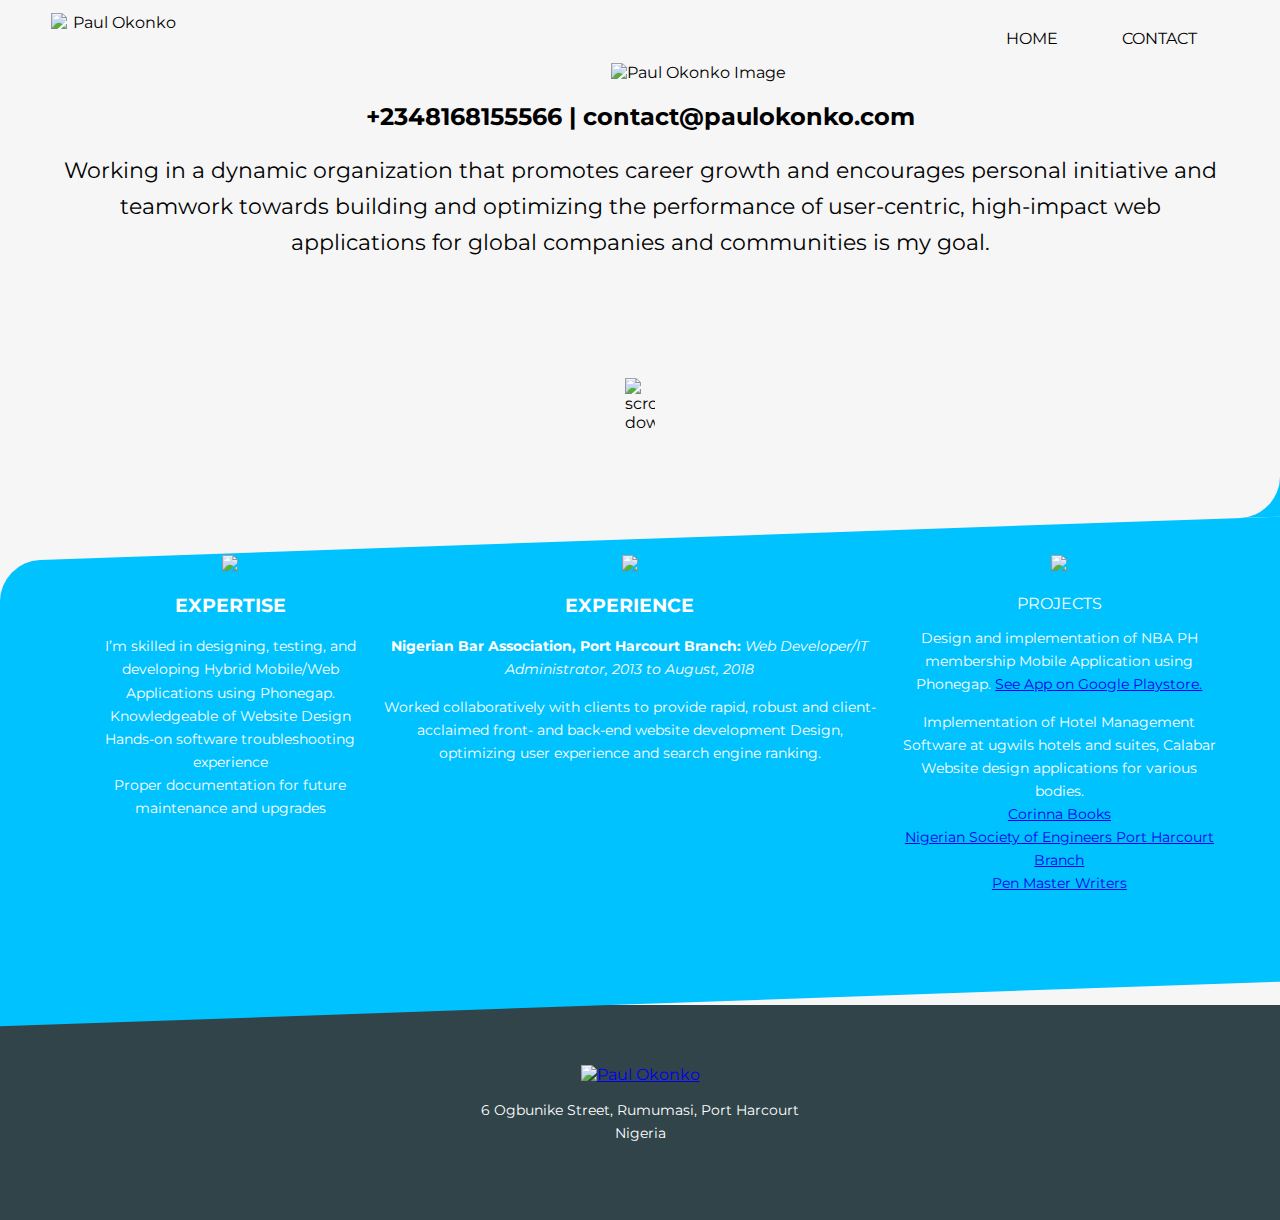
==== index.html @ e8537297 "added contact page" ====
<!DOCTYPE html>
<html lang="en"> 
    <head> 
        <meta charset="UTF-8">
        <meta name="viewport" content="width=device-width, initial-scale=1.0">
        <meta http-equiv="X-UA-Compatible" content="ie=edge">
        <link rel="stylesheet" href="css/main.css">
      <title>Paul E. Okonko, mnse Curriculum Vitae</title> 
    </head>
    <body>
        <div class="container">
              <header>
                  <img src="https://res.cloudinary.com/www-paulokonko-com/image/upload/v1567038247/Screenshot_2019-08-29_at_1.23.26_AM_eoq0xd.png" alt="Paul Okonko" class="logo">

                    <nav> 
                        <a href="#" class="hide-desktop">
                          <img src="https://res.cloudinary.com/www-paulokonko-com/image/upload/v1567040498/ham_oeemd6.svg" alt="toggle menu" class="menu" id="menu">
                        </a>

                        <ul class="show-desktop hide-mobile" id="nav">
                          <li id="exit" class="exit-btn hide-desktop">
                              <img src="https://res.cloudinary.com/www-paulokonko-com/image/upload/v1567040491/exit_z4sefc.svg" alt="exit menu">
                          </li>
                          <li ><a href="index.html">HOME</a></li>
                          <!-- <li><a href="#PROFESSIONAL">EXPERIENCE</a></li>
                          <li><a href="#PROJECTS">PROJECTS</a></li> -->
                          <li><a href="contact.html">CONTACT</a></li>
                          <!-- <li><a href="#EDUCATION">EDUCATION</a></li> -->
                          <!-- <li><a href="#MEMBERSHIP"> MEMBERSHIP</a></li> -->
                          <!-- <li><a href="#HOBBIES">HOBBIES</a></li>
                          <li><a href="#REFEREES">REFEREES</a></li> -->
                        </ul>
                    </nav>
               </header>
             
          
              <div class="gray-container">

                  <img src="https://res.cloudinary.com/www-paulokonko-com/image/upload/ar_1:1,b_rgb:00c2ff,bo_5px_solid_rgb:000000,c_fill,g_auto,r_max,w_1000/v1566491569/my-pix_h4xagt.jpg" alt="Paul Okonko Image" class="paul"> 

                  <h2> +2348168155566 | contact@paulokonko.com</h2>

                  <p class="subhead"> Working in a dynamic organization that promotes career growth and encourages personal initiative and teamwork towards building and optimizing the performance of user-centric, high-impact web applications for global companies and communities is my goal.
                  </p>
                  <img src="https://res.cloudinary.com/www-paulokonko-com/image/upload/v1567042547/scroll_peh7tu.svg" alt="scroll down" class="scroll hide-mobile show-desktop">

              </div>
        </div>

        <div class="bio-data">
            <div class="container">
                <ul>
                      <li>
                          <img src="https://res.cloudinary.com/www-paulokonko-com/image/upload/v1567044444/expertise_umvqac.png"> <h3 id="EXPERTISE">EXPERTISE</h3>
                          
                          <p>I’m skilled in designing, testing, and developing Hybrid Mobile/Web Applications using Phonegap.<br>
                          Knowledgeable of Website Design<br>
                          Hands-on software troubleshooting experience<br>
                          Proper documentation for future maintenance and upgrades</p>
                    </li><p></p>
                    <li>
                       <img src="https://res.cloudinary.com/www-paulokonko-com/image/upload/v1567047013/expertise_lmwujh.png">  <h3 id="PROFESSIONAL">EXPERIENCE</h3>
                        
                       <p>
                          <strong>Nigerian Bar Association, Port Harcourt Branch:</strong><em> Web Developer/IT Administrator, 2013 to August, 2018</em></p>

                      <p>
                        Worked collaboratively with clients to provide rapid, robust and client-acclaimed front- and back-end website development Design, optimizing user experience and search engine ranking.
                        </p>
              
                      </li>
                    
                    <p></p>
                      <li>
                        <img src="https://res.cloudinary.com/www-paulokonko-com/image/upload/v1567047563/expertise_ulohgh.png"> <h3 id="PROJECTS"></h3>PROJECTS</h3>
                        <p>
                                Design and implementation of NBA PH membership Mobile Application using Phonegap. <a href="https://play.google.com/store/apps/details?id=com.nba_ph.app" target="blank">See App on Google Playstore.</a><p></p>
                                  
                              <p>
                                Implementation of Hotel Management Software at ugwils hotels and suites, Calabar<br>
                                
                                Website design applications for various bodies. <br>
                                
                                      <a href="http://www.corinnabooks.com" target="blank">Corinna Books</a>   <br>        
                                  
                                      <a href="https://nseph2.org" target="blank">Nigerian Society of Engineers Port Harcourt Branch</a><br>
                                    
                                  
                                      <a href="http://www.penmasterwriters.com" target="blank">Pen Master Writers</a>  </p><br>
                          
                  </li>
                       <!-- <li>
                    <img src="https://res.cloudinary.com/www-paulokonko-com/image/upload/v1567048281/12_bswzg8.png"> <h3 id="EDUCATION">EDUCATION</h3>
                      <p><strong>University of Uyo, Uyo, Nigeria</strong> Bachelor of Engineering in Electrical/Electronics Engineering - 
                          <em> August, 2011. </em></p></li> -->
                    
                <!-- <p>
                  <h3 id="MEMBERSHIP"><img src="https://res.cloudinary.com/www-paulokonko-com/image/upload/v1566514101/arrow_gnily4.png"> MEMBERSHIP OF PROFESSIONAL BODIES:</h3>
                  
                    
                    <li>Member Nigerian Society of Engineers (NSE)
                      </li>
                    <li>Member Nigerian Institute of Electrical and Electronics Engineers (NIEEE)
                      </li>
                  
                    <h3 id="HOBBIES"><img src="https://res.cloudinary.com/www-paulokonko-com/image/upload/v1566514101/arrow_gnily4.png" >HOBBIES:</h3>
                   
                    <li>Reading technology books and listening to music
                      </li>
                   
                  </p>
                    -->

                    
                </ul>

            </div>
        </div>

              <!-- <div class="contact">
                  <div class="container">
                          <p ><b> Please extend job opening invitation to me</b></p>
                          <form action="" id="">
                            <b>Name of Company: <input type="text" name="usrname"></b>
                          <b><p><textarea rows="6" cols="50" name="comment" form="usrform">
                          Drop a short message... Thanks</textarea></b></p>
                          <input type="submit" >
                          </form>
                          <br>
                  </div>
            </div>   -->

     <footer>
        <div class="footer-container">
            <div class="container">

              <a href="#">
                <img src="https://res.cloudinary.com/www-paulokonko-com/image/upload/v1567038247/Screenshot_2019-08-29_at_1.23.26_AM_eoq0xd.png" alt="Paul Okonko" class="logo">
              </a>
              <p>6 Ogbunike Street, Rumumasi, Port Harcourt<br>Nigeria</p>
              <!-- <ul class="footer-links">
              <li><a href="http://paulokonko.com/" target="blank">Designed by www.paulokonko.com
              </a></li>
            </ul> -->

            </div>
        </div>  
     </footer>
       

    </body>
  </html>
---- css/main.css ----
@import url('https://fonts.googleapis.com/css?family=Montserrat:400,600');

body {
    margin: 0;
    font-family: 'Montserrat', sans-serif;
    background: #f6f6f6;
}
* {
    box-sizing: border-box;
  }
  

p, blockquote {
    font-size: .9em;
    line-height: 1.6em;
}
 
nav ul {
    list-style-type: none;
    margin: 0%;
    padding: 0;
}

.container {
    text-align: center;
    padding: .8em 1.2em;
}

.logo {
    width: 130px;
    height: 35px;
}

.hide-mobile {
    display: none;
}

header {
    display: flex;
    justify-content: space-between;
}

.menu {
    width: 25px;
    margin-top: 45%;
}

.paul {
    width: 30%;
    margin: 2em auto 0em 10%;
}
.gray-container {
    background: #f6f6f6;
    padding: 2em 0 0em;
    margin-top: -65px;
}

h2, .subhead {
    position: relative;
    z-index: 3;
} 

.subhead {
    font-size: 1.1em;
}

.bio-data {
    width: 100%;
    background: #00C2ff;
    color: white;
    margin-top: 5%;
    padding: .2em 0 1em;
    border-top-left-radius: 40px;
    transform: skewY(-2deg);

}

.bio-data::before{
    content: "";
    width: 40px;
    height: 40px;
    background-color: #00C2ff;
    position: absolute;
    top: -40px;
    right: 0px;
    z-index: -2;
}

.bio-data::after {
    content: "";
    width: 80px;
    height: 80px;
    background-color: #f6f6f6;
    top: -80px;
    position: absolute;
    right: 0;
    border-radius: 50%;
    z-index: -1;
}

.bio-data ul {
    transform: skewY(2deg);
}

.bio-data ul li {
    margin-bottom: 1em;
    list-style: none;
}

.bio-data ul li p {
   padding: 0 .5em;
}

.bio-data ul li img {
    width: 25%;
}

.footer-container {
    width: 100%;
    background: #30444A;
    color: white;
    padding: 3em 0;
    /* border-top-right-radius: 40px;
    transform: skewY(2deg); */
}

/* .footer-container .container {
    transform: skewY(-2deg);
} */

/* .footer-container::before {
    content: "";
    width: 40px;
    height: 40px;
    background-color: #3d444a;
    position: absolute;
    top: -39px;
    left: 0;
    z-index: -2;
    
} */

/* .footer-container:after {
    content: "";
    width: 80px;
    height: 80px;
    background-color:#f6f6f6;
    position: absolute;
    top: -80px;
    left: 0;
    border-radius: 50%;
} */

ul .footer-links {
    margin: 0 auto;
  
}

ul .footer-links li {
    display: inline-block;
}

ul .footer-links li a {
    color: #9d9d9d;
    font-size: .8em;
}
av ul {
    position: fixed;
    width: 60%;
    top: 0;
    right: 0;
    text-align: left;
    background: rgb(36,41,44);
    height: 100%;
    z-index: 7;
    padding-top: 3em;
}

nav ul li a {
    color: white;
    text-decoration: none;
    display: block;
    width: 100%;
    padding: 1em 2em;
    background-color: rgb(49, 55, 59);
}

nav ul li a:hover {
    background-color: rgb(65, 73, 78);
}

.exit-btn {
    margin-bottom: 1em;
    margin-top: -1.3em;
    text-align: right;
    padding: 0 1.4em;
}

.exit-btn img {
    width: 15px;
    cursor: pointer;
}

@media only screen and (min-width: 650px)  {

    .paul {
        width: 20%;
    }

    h1 {
        font-size: 2em;
        margin: 0;
    }

    .subhead {
        font-size: 1.4em;
        margin-bottom: 8%;
    }

    .bio-data {
        margin: 0;
    }

    .bio-data img {
        width: 25%;
    }

    /* .bio-data ul li:nth-child(3) img {
        width: 11%;
        margin-top: -6px;
    } */

    .bio-data ul {
        display: flex;
        margin-top: 1em;
        align-items: left;
    }

    .bio-data ul li {
        margin-bottom: 0;
    }

    .bio-data ul li p {
        padding: 0 .8em;
    }

    .bio-data ul {
        display: flex;
    }

    nav ul {
        width: 30%;
    }

}

@media only screen and (min-width: 875px)  {

    .subhead {
        margin-bottom: 10%;
    }

    .bio-data ul {
        margin: 0 0 4% 0;
    }

    .gray-container ul {
        margin: 4% 0 0;
    }

}

@media only screen and (min-width: 1024px)  {
/* 
    .cta {
        width: 50%;
    } */

    .container {
        width: 95%;
        margin: 0 auto;
    }

    .show-desktop {
        display: block;
        margin: 0 auto 8% auto;
    }

    .hide-desktop {
        display: none;
    }

    nav ul {
        position: inherit;
        width: auto;
        background: none;
        height: auto;
        display: flex;
        padding-top: 0;
    }

    nav ul li {
        float: left;
    }

    nav ul li a {
        color: black;
        background-color: inherit;
        text-align: right;
        padding: 1em 2em;
    }

    nav ul li a:hover {
        background-color: inherit;
    }

    .scroll {
        width: 30px;
        animation: move 1s infinite alternate;
    }

    @keyframes move {
        from {
            transform: translateY(0px);
        }
        to {
            transform: translateY(20px);
        }
    }

}

@media only screen and (min-width: 1600px)  {

    .paul {
        width: 40%;
        margin: 5em auto 3em 10%;
    }

    .container {
        width: 80%;
    }

    .bio-data-container {
        padding: 4em 0 2em;
    }

    .bio-data-container ul li p, blockquote {
        font-size: 1.3em;
    }

    .gray-container {
        padding: 1em 0 2em;
    }

    h2 {
        margin-top: 4em;
    }

    .bio-data-container img {
        width: 15%;
    }

    /* .blue-container ul li:nth-child(3) img {
        width: 8%;
        margin-top: -4px;
    } */

}
/* nav ul li {
    float: left;
}

nav ul li a {
    color: white;
    background-color: inherit;
    text-align: right;
    padding: 1em 2em;
    text-decoration: none;
}

nav ul li a:hover{
    background-color: inherit;
} */
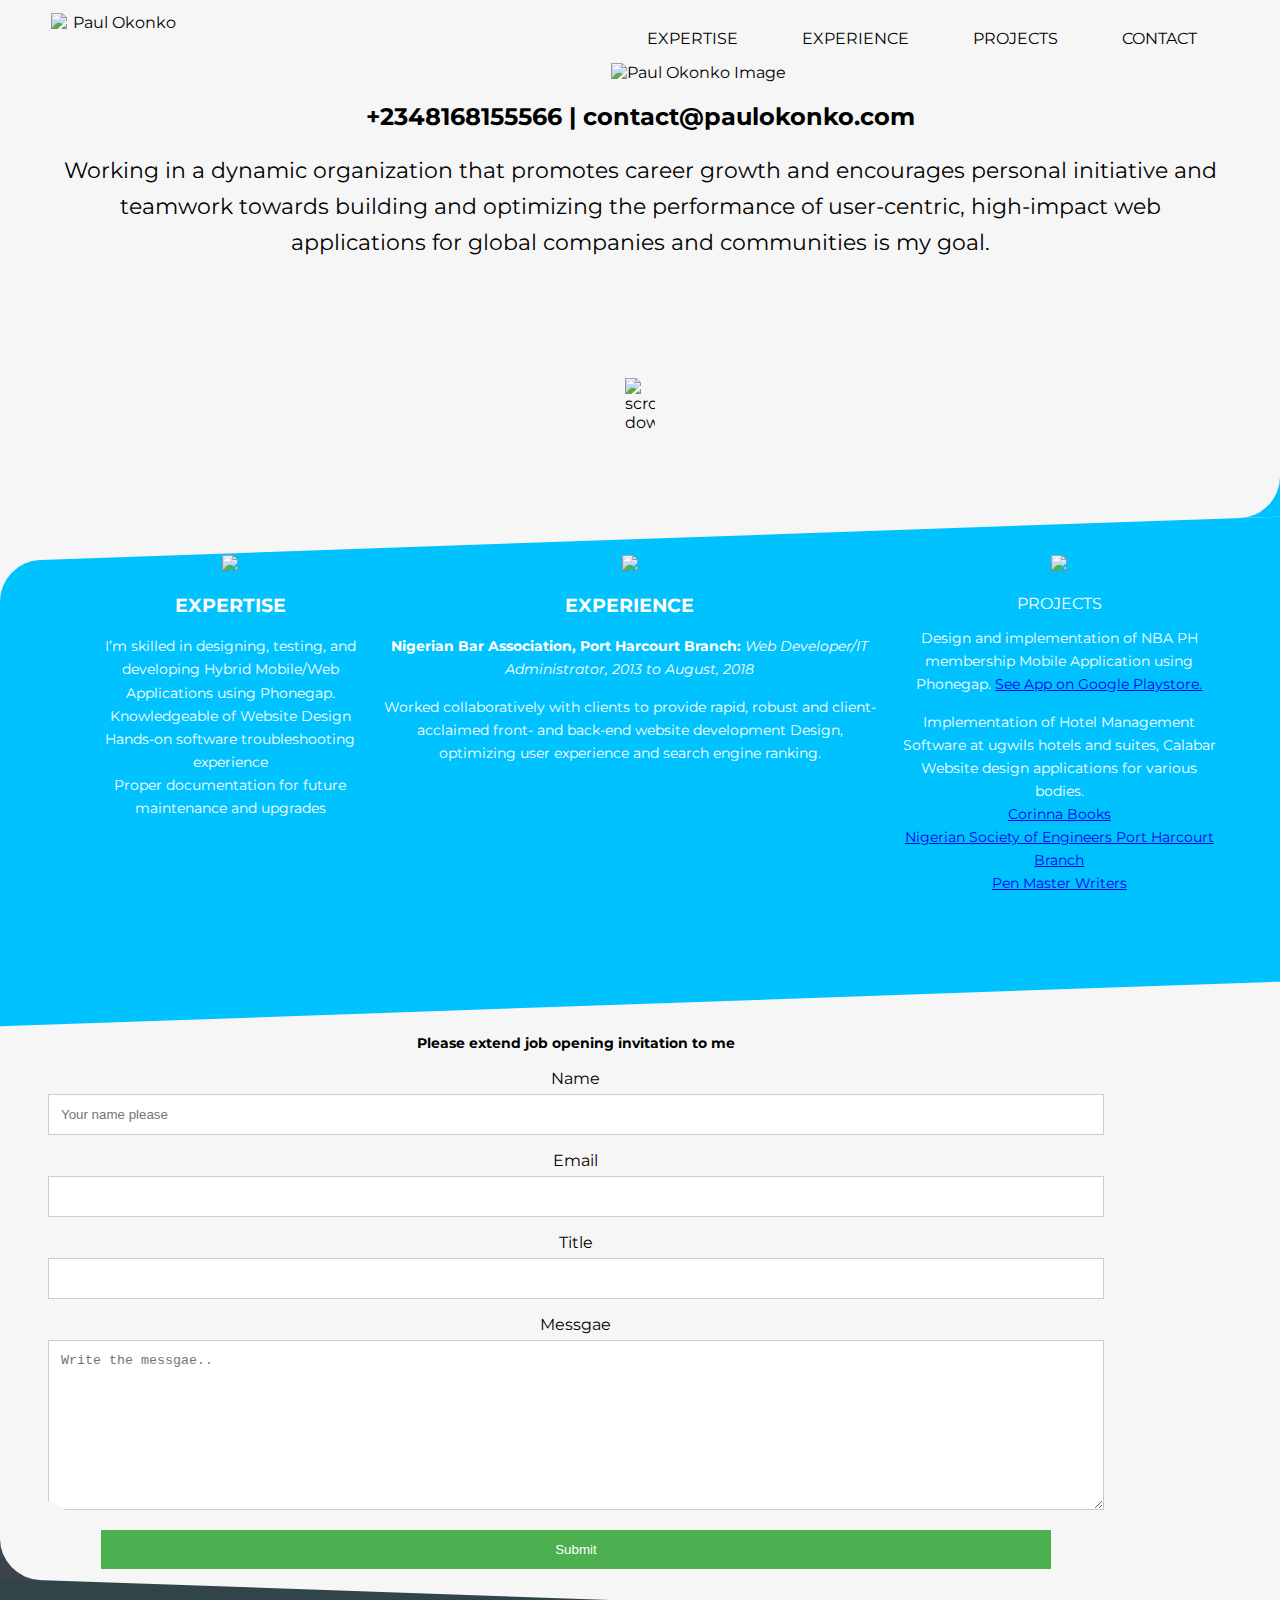
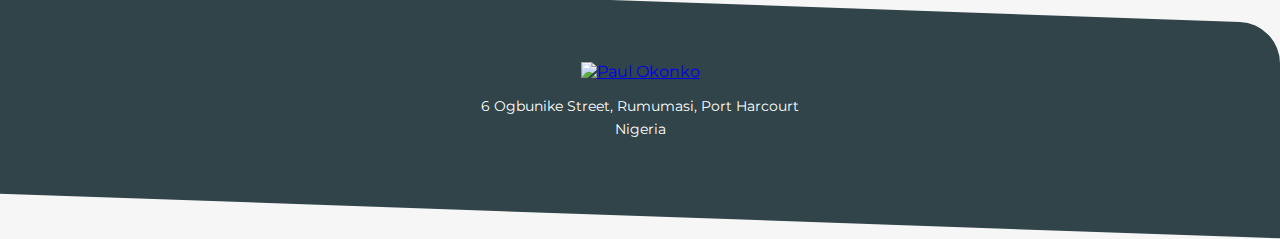
==== commit b15fed20: "edit index" ====
--- a/index.html
+++ b/index.html
@@ -21,9 +21,9 @@
                           <li id="exit" class="exit-btn hide-desktop">
                               <img src="https://res.cloudinary.com/www-paulokonko-com/image/upload/v1567040491/exit_z4sefc.svg" alt="exit menu">
                           </li>
-                          <li ><a href="index.html">HOME</a></li>
-                          <!-- <li><a href="#PROFESSIONAL">EXPERIENCE</a></li>
-                          <li><a href="#PROJECTS">PROJECTS</a></li> -->
+                          <li ><a href="#EXPERTISE">EXPERTISE</a></li>
+                          <li><a href="#PROFESSIONAL">EXPERIENCE</a></li>
+                          <li><a href="#PROJECTS">PROJECTS</a></li>
                           <li><a href="contact.html">CONTACT</a></li>
                           <!-- <li><a href="#EDUCATION">EDUCATION</a></li> -->
                           <!-- <li><a href="#MEMBERSHIP"> MEMBERSHIP</a></li> -->
@@ -117,18 +117,35 @@
             </div>
         </div>
 
-              <!-- <div class="contact">
+              <div class="contact">
+                  <div class="column">
                   <div class="container">
                           <p ><b> Please extend job opening invitation to me</b></p>
-                          <form action="" id="">
+
+                          <form action="#">
+                              <label for="name">Name</label>
+                              <input type="text" id="name" name="firstname" placeholder="Your name please" minlength="4" required>
+                              
+                              <label for="email">Email</label>
+                              <input type="text" id="email" name="email" required>
+                              
+                              <label for="title">Title</label>
+                              <input type="text" id="title" name="title" required>
+    
+                              <label for="messgae">Messgae</label>
+                              <textarea id="messgae" name="message" placeholder="Write the messgae.." style="height:170px" required minlength="20"></textarea>
+                              <input type="submit" value="Submit">
+                            </form>
+                          <!-- <form action="" id="">
                             <b>Name of Company: <input type="text" name="usrname"></b>
                           <b><p><textarea rows="6" cols="50" name="comment" form="usrform">
                           Drop a short message... Thanks</textarea></b></p>
                           <input type="submit" >
-                          </form>
+                          </form> -->
                           <br>
                   </div>
-            </div>   -->
+                  </div>
+            </div>  
 
      <footer>
         <div class="footer-container">
@@ -147,6 +164,16 @@
         </div>  
      </footer>
        
+     <script>
+        var menu =document.getElementById('menu');
+        var nav =document.getElementById('nav');
+        var exit =document.getElementById('exit');
+   
+        menu.addEventListener('click'; function(e)) {
+           nav.classList.add('hide-mobile');
+           e.preventDefault();
+        });
+        </script>
 
     </body>
   </html>
--- a/css/main.css
+++ b/css/main.css
@@ -8,7 +8,6 @@
 * {
     box-sizing: border-box;
   }
-  
 
 p, blockquote {
     font-size: .9em;
@@ -120,15 +119,15 @@
     background: #30444A;
     color: white;
     padding: 3em 0;
-    /* border-top-right-radius: 40px;
-    transform: skewY(2deg); */
-}
-
-/* .footer-container .container {
+    border-top-right-radius: 40px;
+    transform: skewY(2deg);
+}
+
+.footer-container .container {
     transform: skewY(-2deg);
-} */
-
-/* .footer-container::before {
+}
+
+.footer-container::before {
     content: "";
     width: 40px;
     height: 40px;
@@ -138,9 +137,9 @@
     left: 0;
     z-index: -2;
     
-} */
-
-/* .footer-container:after {
+}
+
+.footer-container:after {
     content: "";
     width: 80px;
     height: 80px;
@@ -149,7 +148,7 @@
     top: -80px;
     left: 0;
     border-radius: 50%;
-} */
+}
 
 ul .footer-links {
     margin: 0 auto;
@@ -382,3 +381,40 @@
 nav ul li a:hover{
     background-color: inherit;
 } */
+
+/* Style inputs */
+            input[type=text], select, textarea {
+              width: 100%;
+              padding: 12px;
+              border: 1px solid #ccc;
+              margin-top: 6px;
+              margin-bottom: 16px;
+              resize: vertical;
+            }
+            
+            input[type=submit] {
+              background-color: #4CAF50;
+              color: white;
+              padding: 12px 20px;
+              border: none;
+              cursor: pointer;
+            }
+            
+            input[type=submit]:hover {
+              background-color: #45a049;
+            }
+              /* Responsive layout - when the screen is less than 600px wide, make the two columns stack on top of each other instead of next to each other */
+              @media screen and (max-width: 600px) {
+                .column, input[type=submit] {
+                  width: 100%;
+                  margin-top: 0;
+                }
+              }
+                 /* Responsive layout - when the screen is less than 600px wide, make the two columns stack on top of each other instead of next to each other */
+                 @media screen and (min-width: 800px) {
+                    .column, input[type=submit] {
+                      width: 90%;
+                      margin-top: 0;
+                      
+                    }
+                  }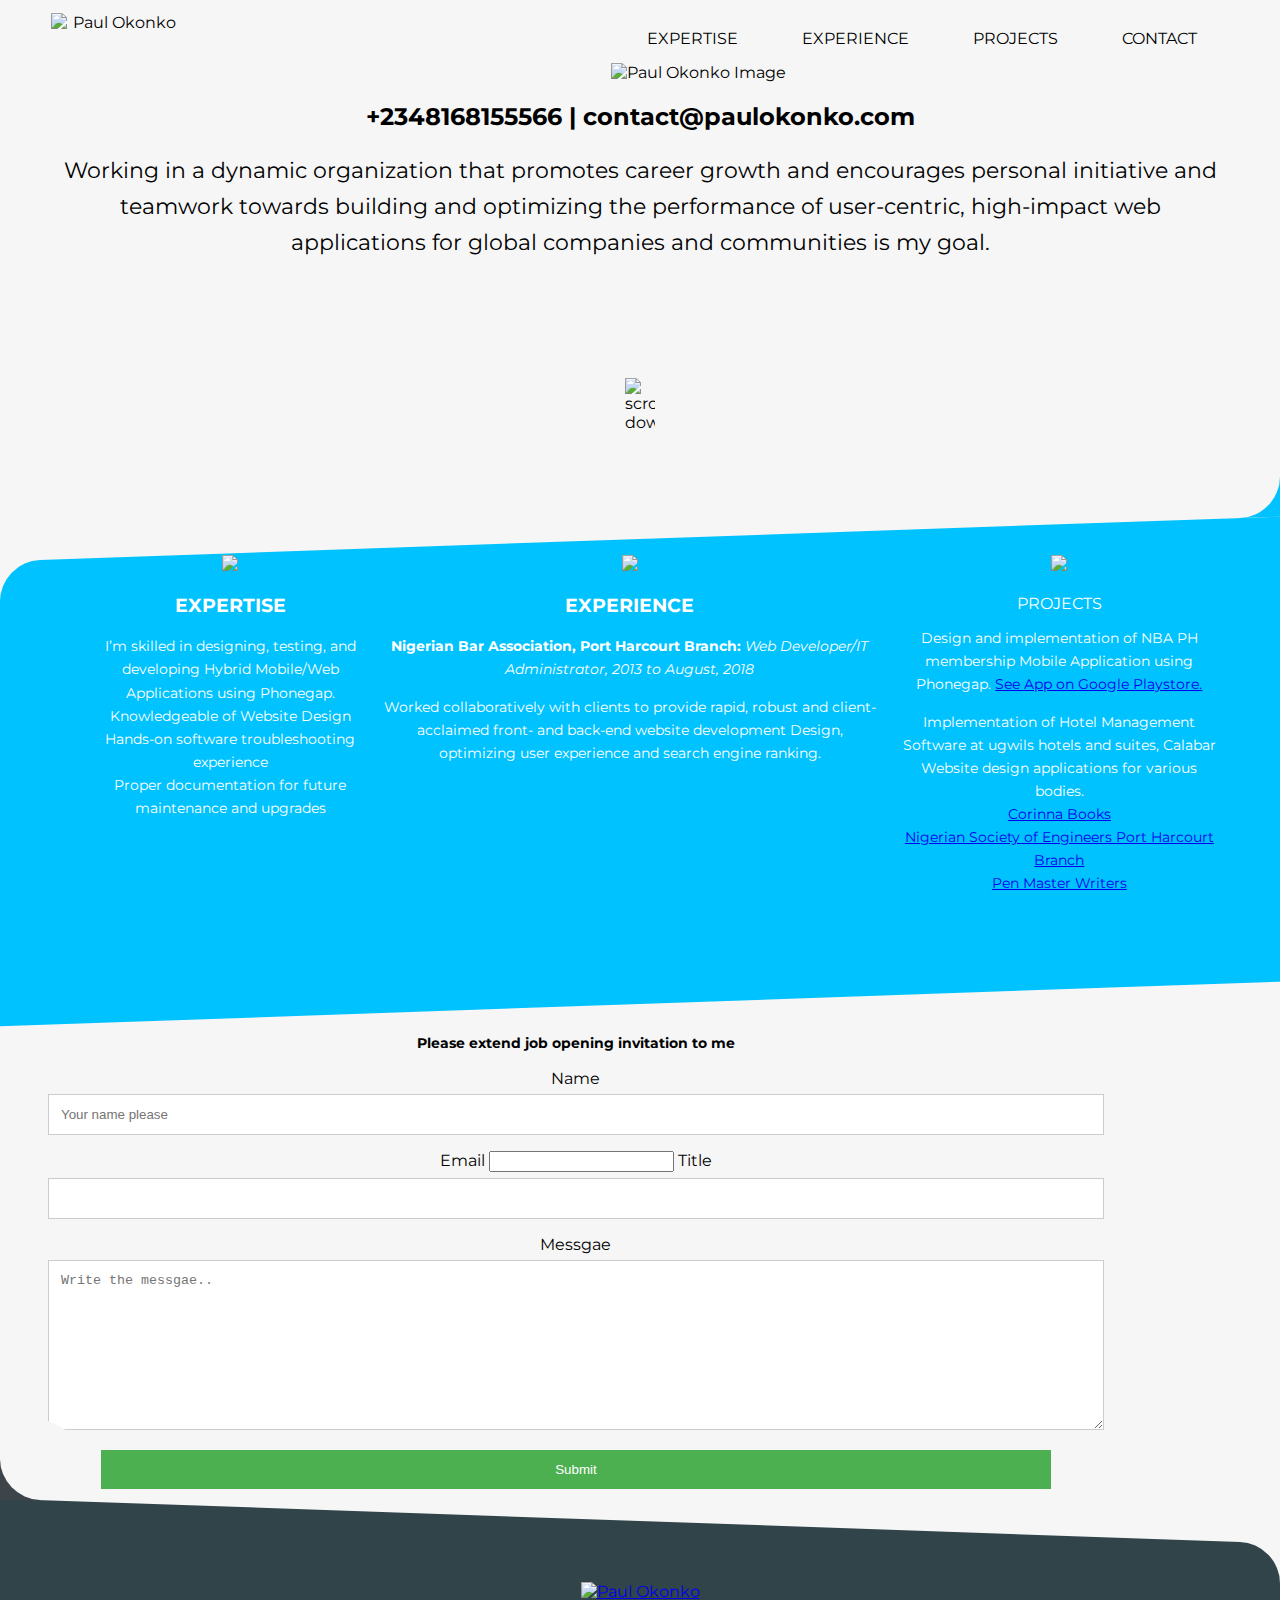
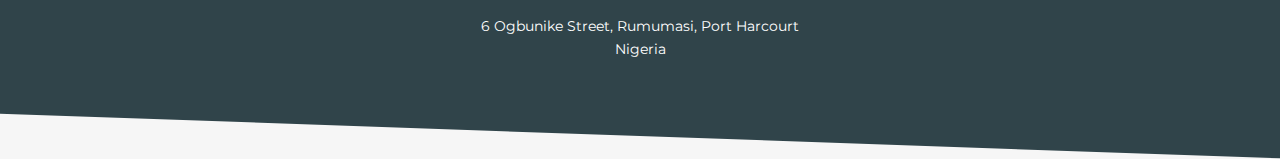
==== commit c21654aa: "Add files via upload" ====
--- a/index.html
+++ b/index.html
@@ -122,12 +122,12 @@
                   <div class="container">
                           <p ><b> Please extend job opening invitation to me</b></p>
 
-                          <form action="#">
+                          <form action="mail-script.php" method="post">
                               <label for="name">Name</label>
                               <input type="text" id="name" name="firstname" placeholder="Your name please" minlength="4" required>
                               
                               <label for="email">Email</label>
-                              <input type="text" id="email" name="email" required>
+                              <input type="email" id="email" name="email">
                               
                               <label for="title">Title</label>
                               <input type="text" id="title" name="title" required>
